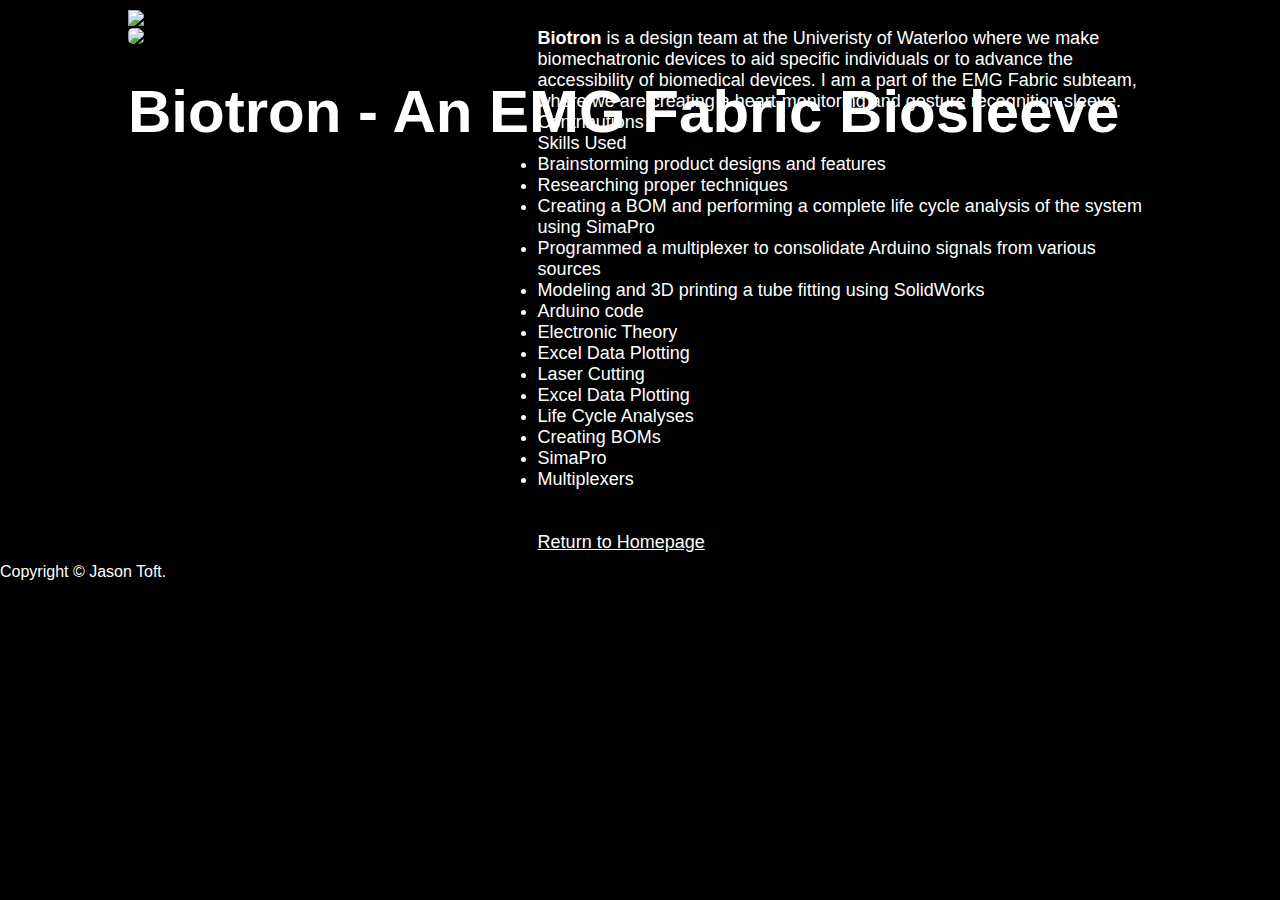
==== biotron.html @ 04eb335f "Add files via upload" ====
<!DOCTYPE html>
<html lang="en">
<head>
    <meta charset="UTF-8">
    <meta name="viewport" content="width=device-width, initial-scale=1.0">
    <title>Jason Toft Portfolio Biotron</title>
    <link rel="stylesheet" href="projectstyle.css">
    <script src="https://kit.fontawesome.com/a88fdf292d.js" crossorigin="anonymous"></script>
</head>
<body>
<div id="header">
    <div class="container">
        <nav>
            <img src="images/actuallogo.png" class="logo">
            <ul id="sidemenu">
                <i class="fas fa-times" onclick="closemenu()"></i>
            </ul>
            <i class="fas fa-bars" onclick="openmenu()"></i>
        </nav>
        <div class="header-text">
            <h1>Biotron -  An EMG Fabric Biosleeve</h1>
        </div>
    </div>
</div>

<!---------------------About------------------------>
<div id="About">
    <div class="container">
        <div class="row">
            <div class="about-col-1">
                <img src="images/carboncapturedevice.png">
            </div>
            <div class="about-col-2">
                <p><b>Biotron</b> is a design team at the Univeristy of Waterloo where we make biomechatronic
                    devices to aid specific individuals or to advance the accessibility of biomedical devices.
                    I am a part of the EMG Fabric subteam, where we are creating a heart-monitoring and gesture 
                    recognition sleeve. 
                </p>

                <div class="tab-titles">
                    <p class="tab-links active-link" onclick="opentab('skills')">Contributions</p>
                    <p class="tab-links" onclick="opentab('education')">Skills Used</p>
                </div>
                <div class="tab-contents active-tab" id="skills">
                    <ul>
                        <li>Brainstorming product designs and features</li>
                        <li>Researching proper techniques</li>
                        <li>Creating a BOM and performing a complete life cycle analysis of the system using SimaPro</li>
                        <li>Programmed a multiplexer to consolidate Arduino signals from various sources</li>
                        <li>Modeling and 3D printing a tube fitting using SolidWorks</li>

                    </ul>
                </div>  
                <div class="tab-contents" id="education">
                    <ul>
                        <li>Arduino code</li>
                        <li>Electronic Theory</li>
                        <li>Excel Data Plotting</li>
                        <li>Laser Cutting</li>
                        <li>Excel Data Plotting</li>
                        <li>Life Cycle Analyses</li>
                        <li>Creating BOMs</li>
                        <li>SimaPro</li>
                        <li>Multiplexers</li>
                        
                    </ul>
                </div>
                <a href="index.html"><br><br>Return to Homepage</a>
            </div>
        </div>

    </div>
</div>

    <div class="copyright">
        <p>Copyright © Jason Toft.</p>
    </div>
</div>

<script>

    var tablinks = document.getElementsByClassName("tab-links");
    var tabcontents = document.getElementsByClassName("tab-contents");

    function opentab(tabname){
        for(tablink of tablinks){
            tablink.classList.remove("active-link");
        }
        for(tabcontent of tabcontents){
            tabcontent.classList.remove("active-tab");
        }
        event.currentTarget.classList.add("active-link");
        document.getElementById(tabname).classList.add("active-tab")
    }
    

</script>

<script>

    var sidemenu = document.getElementById("sidemenu")

    function openmenu(){
        sidemenu.style.right="0";
    }

    function closemenu(){
        sidemenu.style.right="-200px";
    }
</script>

</body>
</html>
---- projectstyle.css ----
*{
    margin: 0;
    padding: 0;
    font-family: 'Calibri', sans-serif;
    box-sizing: border-box;
}

html{
    scroll-behavior: smooth;
}

body{
    background: #000; 
    color: #fff;
}
#header{
    width: 100%;
    height: 2vh;
    background-size: cover;
    background-position: center;
}
.container{
    padding: 10px 10%;
}

nav{
    display: flex;
    align-items: center;
    justify-content: space-between;
    flex-wrap: wrap;
}

.logo{
    width: 200px;
}

nav ul li{
    display: inline-block;
    list-style: none;
    margin: 10px 20px;
}

nav ul li a{
    color: #fff;
    text-decoration: none;
    font-size: 18px;
    position: relative;
}

nav ul li a::after{
    content: '';
    width: 0;
    height: 3px;
    background: #32CD32;
    position: absolute;
    left: 0;
    bottom: -6px;
    transition: 0.3s;
}

nav ul li a:hover::after{
    width: 100%;
}

.header-text{
    margin-top: 5%;
    font-size: 30px;
    text-align: left;
}

.header-text h1{
    font-size: 60px;
    margin-top: 20;
}

.header-text h1 span{
    color: #32CD32;
}

/*-----------------------------------about------------------------------------------------------------*/
#About{
   
    color: #fff;
}

.header-text h1 span{
    color: #32CD32;
}   

.row{
    display: flex;
    justify-content: space-between;
    flex-wrap: wrap;
}

.about-col-1{
    flex-basis: 35%;
}

.about-col-1 img{
    width: 100%;
    border-radius: 5px;
}

.about-col-2{
    flex-basis: 60%;
    font-size: 18px;
}

.about-col-2 span{
    color: #209c20;
}

.about-col-2 h4{
    margin-top: 20px;
    padding: 5px 0;
    color: #209c20;
}

.columnlist{
    column-count: 3;
}

.about-col-2 a{
    color: #fff;
    padding-top: 20px;
}



/*-----------------------------------CSS for Mobile Devices------------------------------------------------*/
nav .fas{
    display: none;
}

@media only screen and (max-width: 600px){
    #header{
        background-image: url(images/phone-background.png);
    }

    .header-text{
        margin-top: 100%;
        font-size: 16px;
    }
    
    .header-text h1{
        font-size: 30px;
    }

    nav .fas{
        display: block;
        font-size: 25px;
    }

    nav ul{
        background: #32CD32;
        position: fixed;
        top: 0;
        right: -200px;
        width: 200px;
        height: 100vh;
        padding-top: 50px;
        z-index: 2;
        transition: right 0.4s;
    }

    nav ul li{
        display: block;
        margin: 25px;
    }

    nav ul .fas{
        position: absolute;
        top: 25px;
        left: 25px;
        cursor: pointer;
    }

    .sub-title{
        font-size: 40px;
    }

    .about-col-1, .about-col-2{
        flex-basis: 100%;
    }

    .about-col-1{
        margin-bottom: 30px;
    }

    .about-col-2{
        font-size: 14px;
    }

    .tab-linksopenair{
        font-size: 16px;
        margin-right: 20px;
    }

    .tab-linksbiotron{
        font-size: 16px;
        margin-right: 20px;
    }

    .contact-left, .contact-right{
        flex-basis: 100%;
    }

    .copyright{
        font-size: 14px;
    }

}
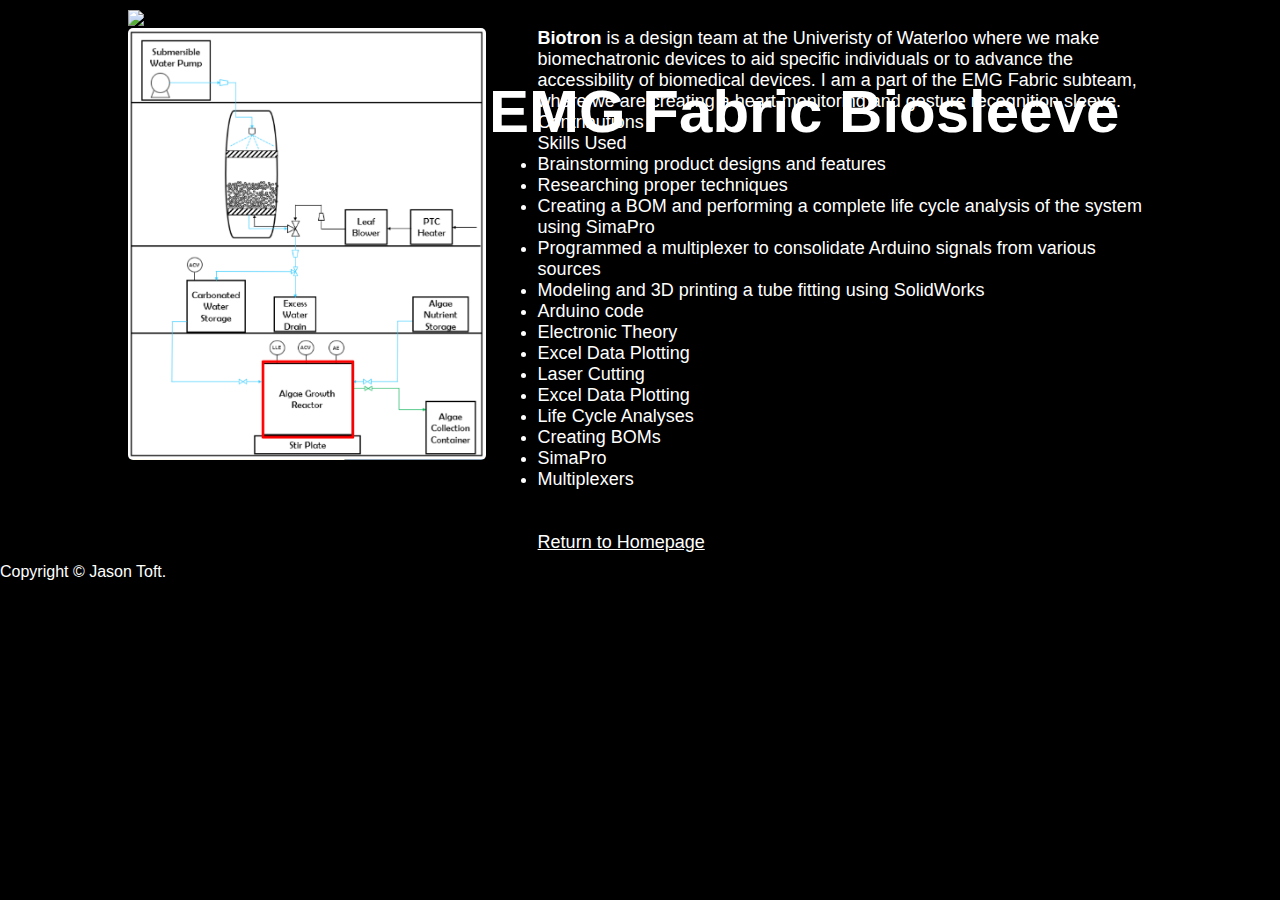
==== commit 9861a040: "images to Images" ====
--- a/biotron.html
+++ b/biotron.html
@@ -11,7 +11,7 @@
 <div id="header">
     <div class="container">
         <nav>
-            <img src="images/actuallogo.png" class="logo">
+            <img src="Images/actuallogo.png" class="logo">
             <ul id="sidemenu">
                 <i class="fas fa-times" onclick="closemenu()"></i>
             </ul>
@@ -28,7 +28,7 @@
     <div class="container">
         <div class="row">
             <div class="about-col-1">
-                <img src="images/carboncapturedevice.png">
+                <img src="Images/carboncapturedevice.png">
             </div>
             <div class="about-col-2">
                 <p><b>Biotron</b> is a design team at the Univeristy of Waterloo where we make biomechatronic
@@ -110,4 +110,4 @@
 </script>
 
 </body>
-</html>+</html>
